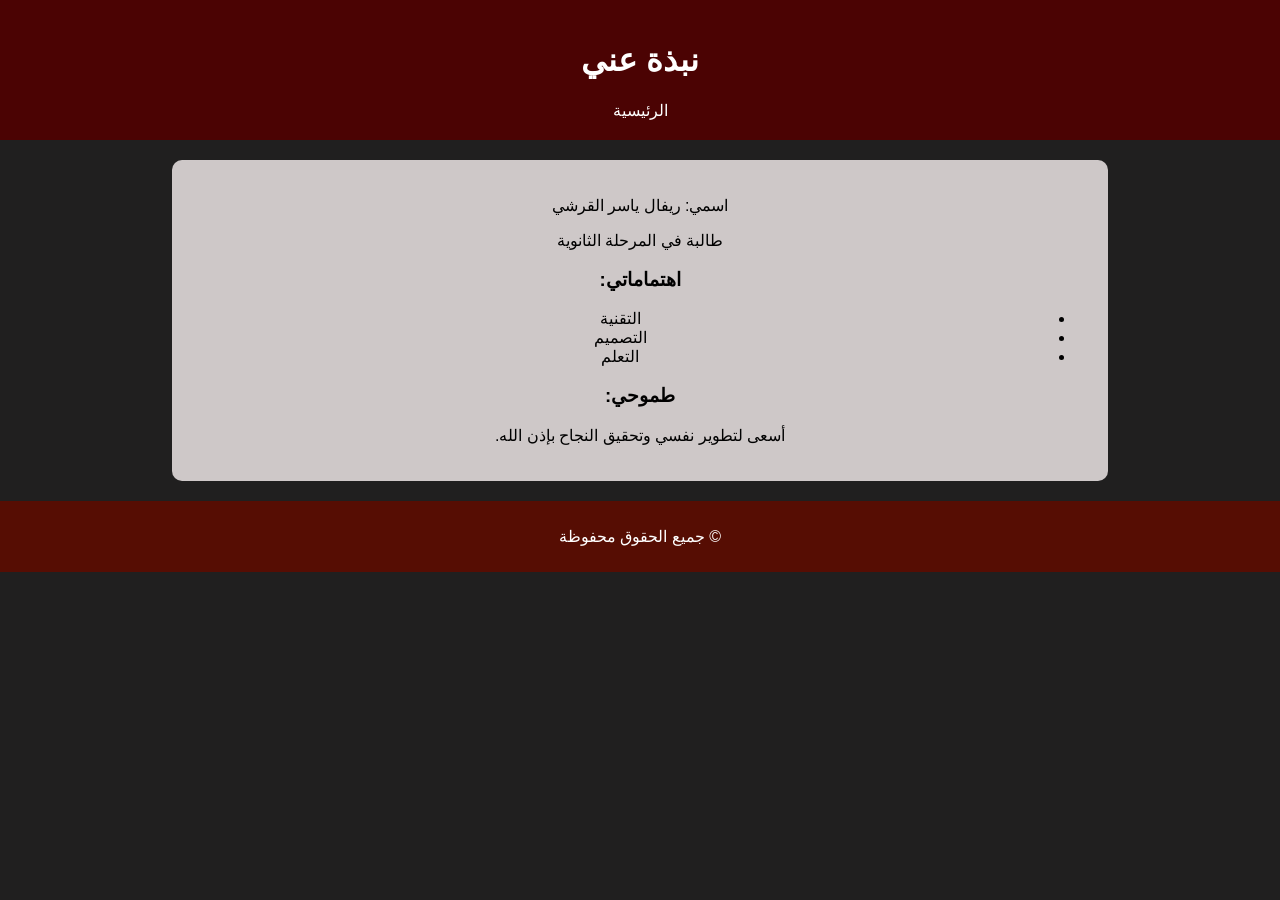
==== about me.html @ fc4a73ab "Add files via upload" ====
<!DOCTYPE html>
<html dir="rtl" lang="ar">

<head>
    <meta charset="UTF-8">
    <title>نبذة عني</title>
    <link rel="stylesheet" href="styles.css">
</head>

<body>

    <div class="header">
        <h1>نبذة عني</h1>
        <a href="index.html">الرئيسية</a>
    </div>

    <div class="content">
        <p>اسمي: ريفال ياسر القرشي</p>
        <p>طالبة في المرحلة الثانوية</p>

        <h3>اهتماماتي:</h3>
        <ul>
            <li>التقنية</li>
            <li>التصميم</li>
            <li>التعلم</li>
        </ul>

        <h3>طموحي:</h3>
        <p>أسعى لتطوير نفسي وتحقيق النجاح بإذن الله.</p>
    </div>

    <div class="footer">
        <p>© جميع الحقوق محفوظة</p>
    </div>

</body>
</html>
---- styles.css ----
body {
    margin: 0;
    font-family: Arial;
    background-color: #201f1f;
    text-align: center;
}

.header {
    background-color: #4b0303;
    color: white;
    padding: 20px;
}

.header a {
    color: white;
    margin: 10px;
    text-decoration: none;
}

.content {
    background-color: rgb(206, 200, 200);
    padding: 20px;
    margin: 20px auto;
    width: 70%;
    border-radius: 10px;
}

.footer {
    background-color: #560d03;
    color: white;
    padding: 10px;
}
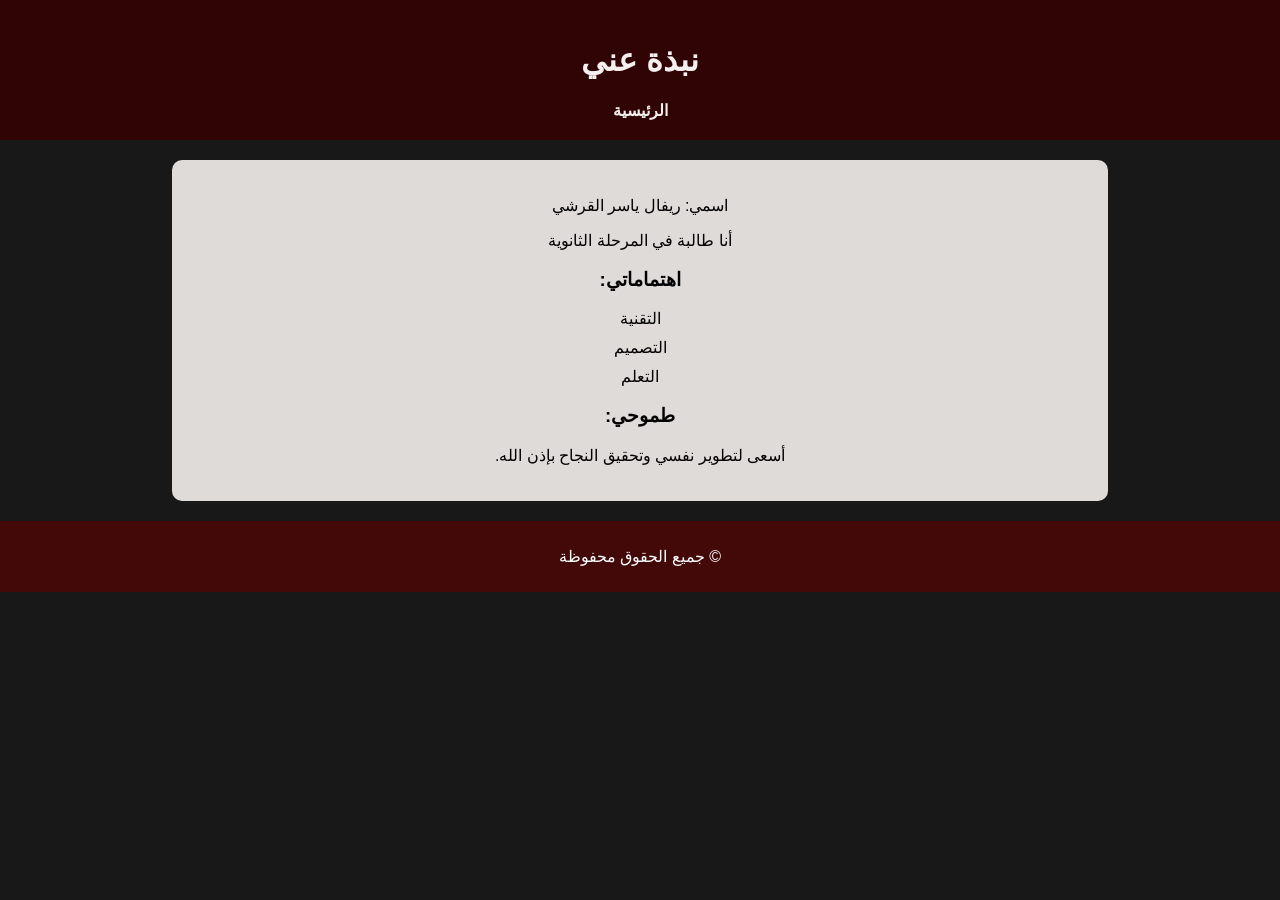
==== commit 2c7750a4: "Update about me.html" ====
--- a/about me.html
+++ b/about me.html
@@ -16,7 +16,7 @@
 
     <div class="content">
         <p>اسمي: ريفال ياسر القرشي</p>
-        <p>طالبة في المرحلة الثانوية</p>
+        <p>أنا طالبة في المرحلة الثانوية</p>
 
         <h3>اهتماماتي:</h3>
         <ul>
@@ -35,3 +35,4 @@
 
 </body>
 </html>
+
--- a/styles.css
+++ b/styles.css
@@ -1,24 +1,25 @@
 body {
     margin: 0;
     font-family: Arial;
-    background-color: #201f1f;
+    background-color: #181818;
     text-align: center;
 }
 
 .header {
-    background-color: #4b0303;
-    color: white;
+    background-color: #300404;
+    color: rgb(245, 239, 237);
     padding: 20px;
 }
 
 .header a {
-    color: white;
+    color: rgb(242, 239, 236);
     margin: 10px;
     text-decoration: none;
+    font-weight: bold;
 }
 
 .content {
-    background-color: rgb(206, 200, 200);
+    background-color: rgb(222, 219, 216);
     padding: 20px;
     margin: 20px auto;
     width: 70%;
@@ -26,7 +27,20 @@
 }
 
 .footer {
-    background-color: #560d03;
-    color: white;
+    background-color: #430909;
+    color: rgb(255, 255, 255);
     padding: 10px;
 }
+
+ul {
+    list-style: none;
+    padding: 0;
+}
+
+li {
+    margin: 10px;
+}
+
+a {
+    color: #ab0000;
+}
